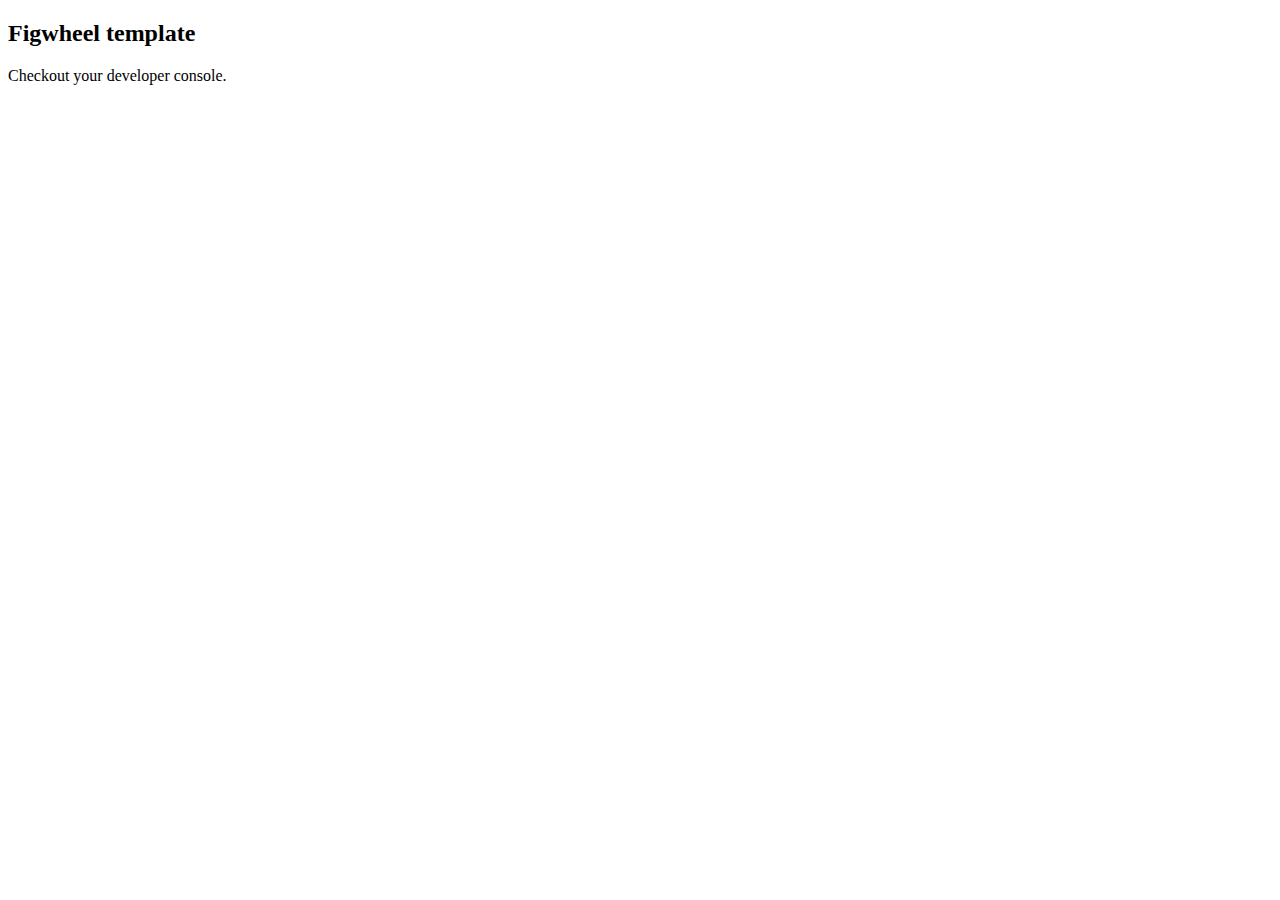
==== resources/public/index.html @ b9228503 "Initial commit." ====
<!DOCTYPE html>
<html>
  <head>
    <link href="css/style.css" rel="stylesheet" type="text/css">
    <link href="favicon.ico?v=2" rel="shortcut icon" type="text/css">
    
  </head>
  <body>
    <div id="app">
      <h2>Figwheel template</h2>
      <p>Checkout your developer console.</p>
    </div>
    <script src="js/compiled/breakout.js" type="text/javascript"></script>
  </body>
</html>
---- resources/public/css/style.css ----
/* some style */
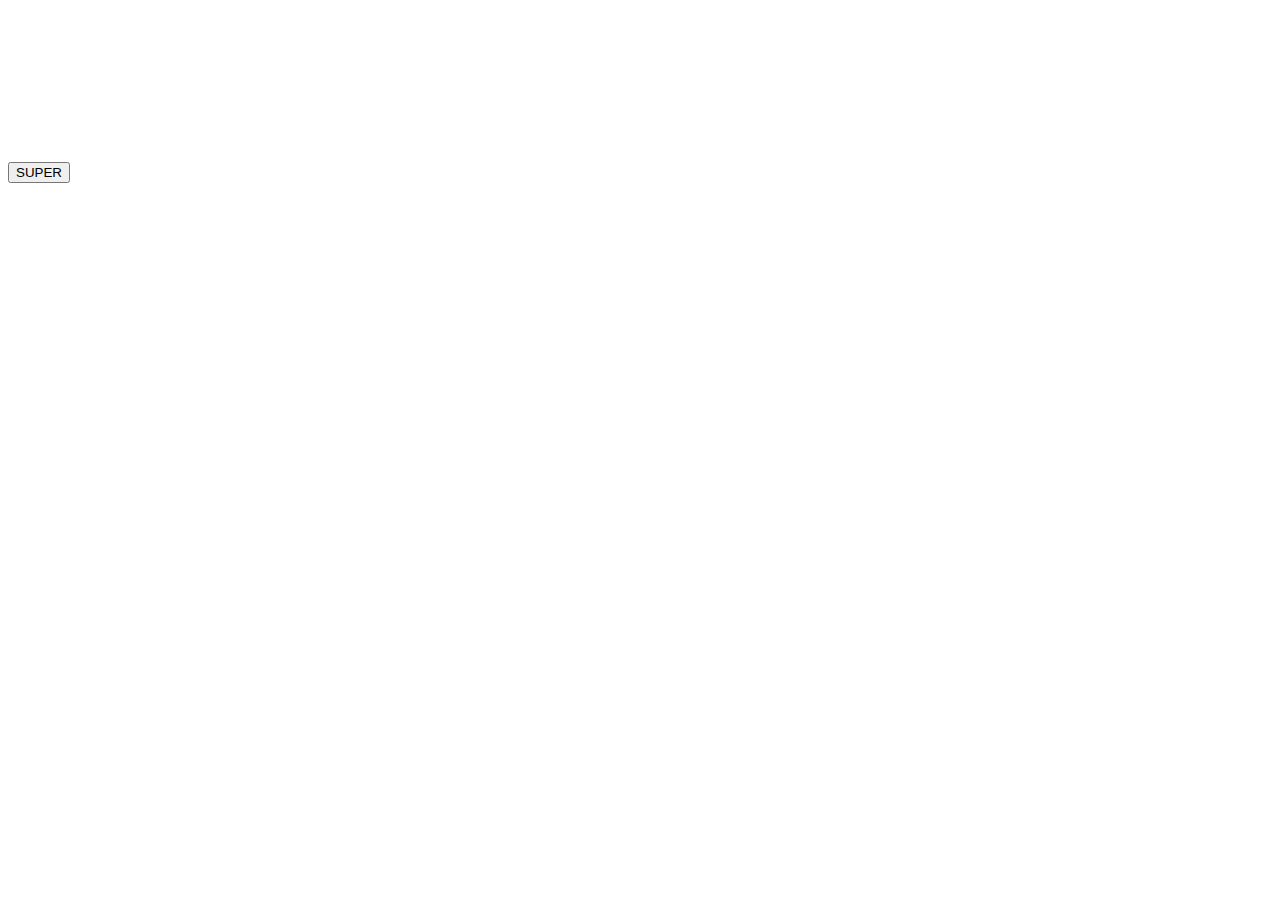
==== commit 4a30072b: "Simple event handling w/ channel. Separate files." ====
--- a/resources/public/index.html
+++ b/resources/public/index.html
@@ -7,9 +7,9 @@
   </head>
   <body>
     <div id="app">
-      <h2>Figwheel template</h2>
-      <p>Checkout your developer console.</p>
+      <canvas id="game">
     </div>
+    <button id="uiBtn">SUPER</button>
     <script src="js/compiled/breakout.js" type="text/javascript"></script>
   </body>
 </html>
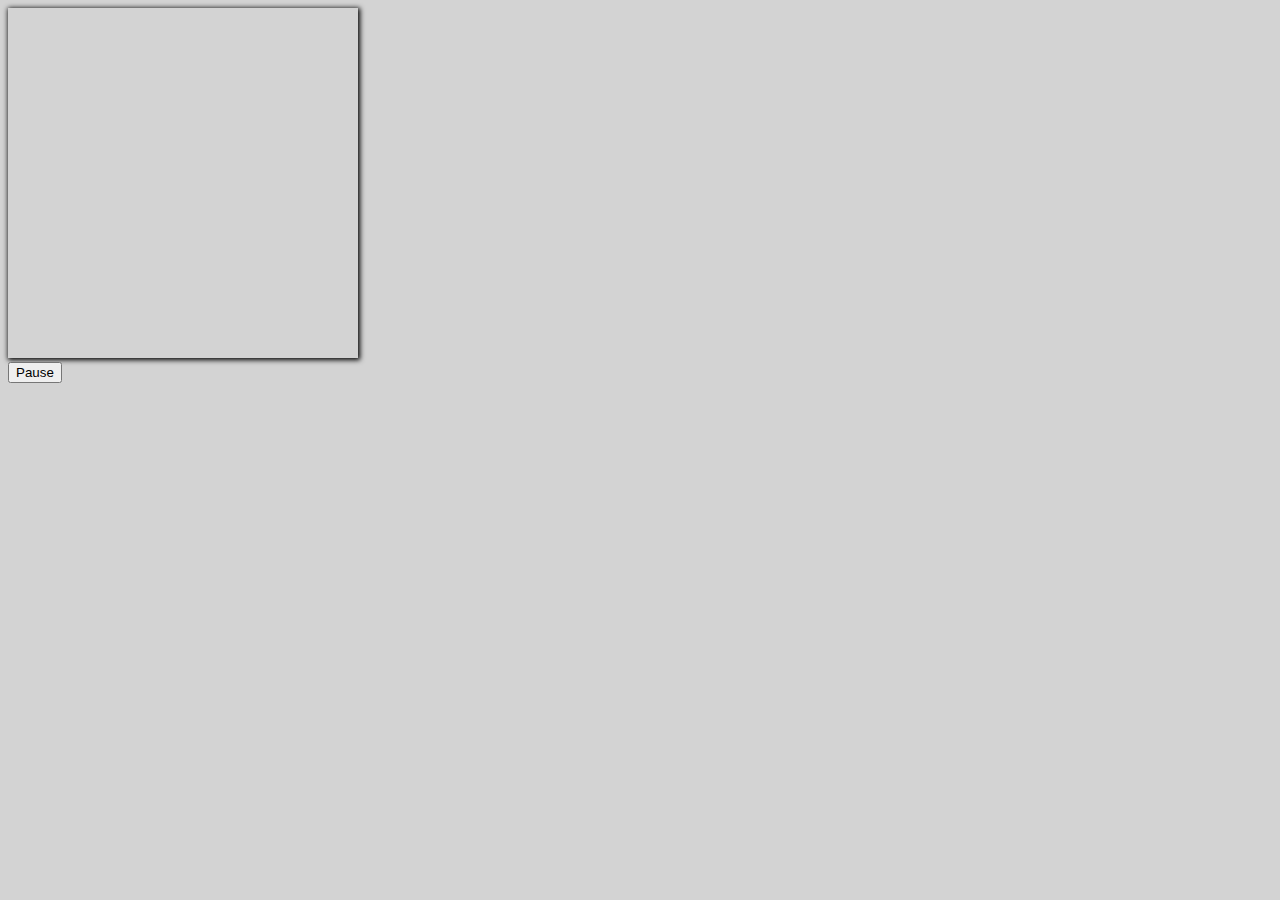
==== commit 0dd35b74: "Bigger canvas." ====
--- a/resources/public/index.html
+++ b/resources/public/index.html
@@ -6,10 +6,10 @@
     
   </head>
   <body>
-    <div id="app">
-      <canvas id="game">
+    <div id="container">
+      <canvas id="game" width="350" height="350"></canvas>
     </div>
-    <button id="uiBtn">SUPER</button>
+    <button id="uiBtn">Pause</button>
     <script src="js/compiled/breakout.js" type="text/javascript"></script>
   </body>
 </html>
--- a/resources/public/css/style.css
+++ b/resources/public/css/style.css
@@ -1,2 +1,10 @@
-/* some style */
+body {
+    background-color: lightgray;
+}
 
+#game {
+    /* todo */
+    margin-left: auto;
+    margin-right: auto;
+    box-shadow: 1px 1px 5px 1px black;
+}
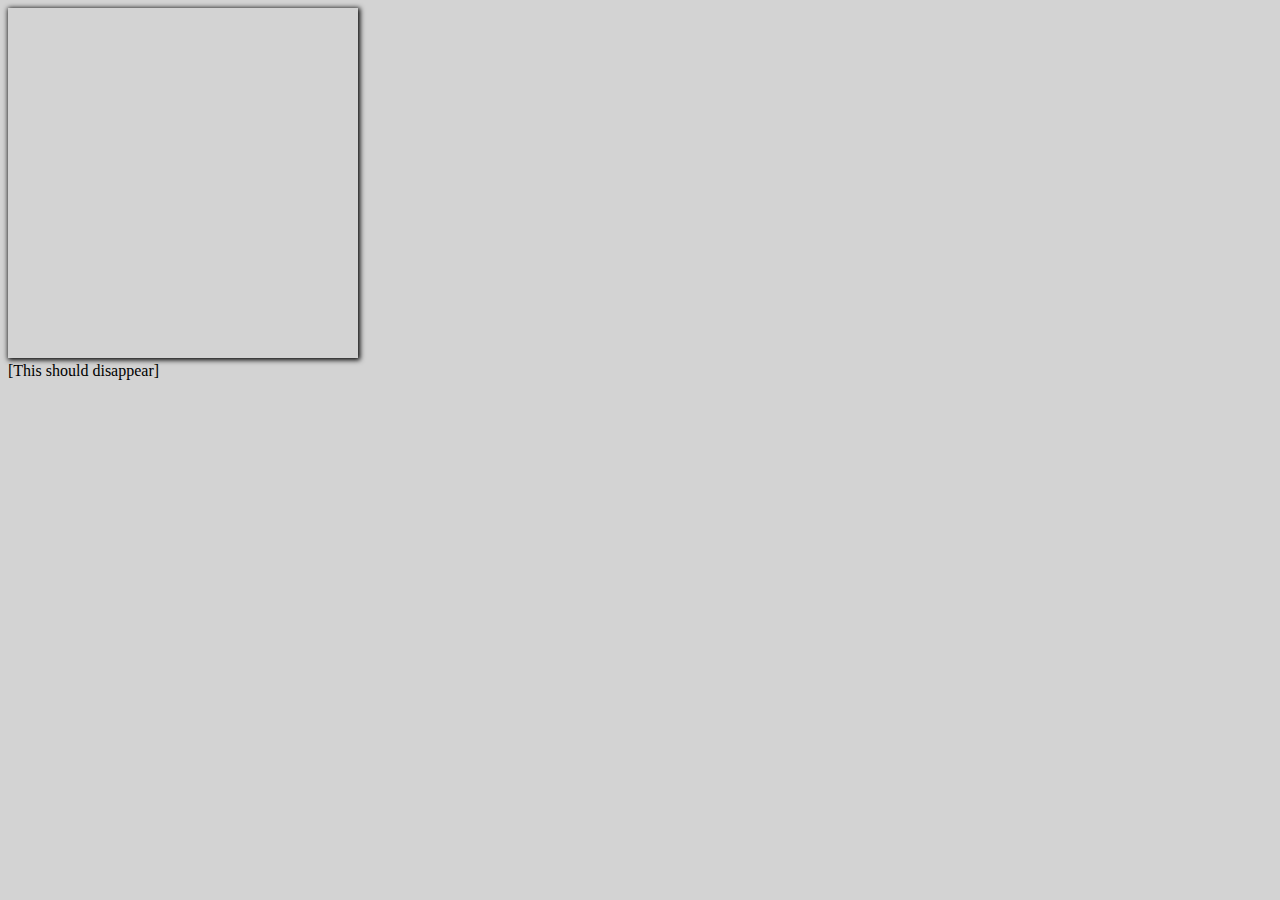
==== commit 7f1563f3: "Add DOM HUD for debugging." ====
--- a/resources/public/index.html
+++ b/resources/public/index.html
@@ -9,7 +9,8 @@
     <div id="container">
       <canvas id="game" width="350" height="350"></canvas>
     </div>
-    <button id="uiBtn">Pause</button>
+    <!-- <button id="uiBtn">Pause</button> -->
+    <div id="hud">[This should disappear]</div>
     <script src="js/compiled/breakout.js" type="text/javascript"></script>
   </body>
 </html>
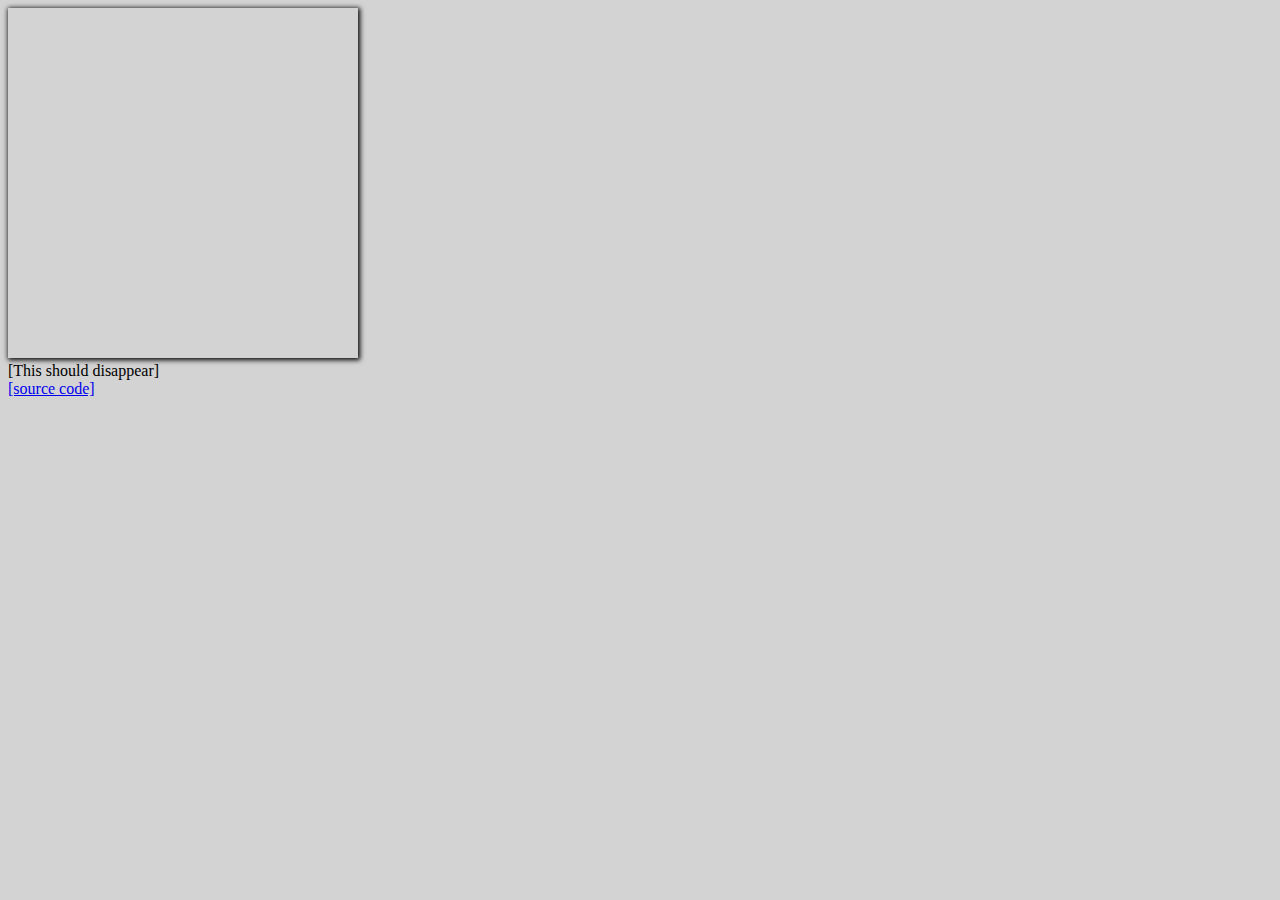
==== commit 728c4e8e: "Add source link and notes." ====
--- a/resources/public/index.html
+++ b/resources/public/index.html
@@ -12,5 +12,6 @@
     <!-- <button id="uiBtn">Pause</button> -->
     <div id="hud">[This should disappear]</div>
     <script src="js/compiled/breakout.js" type="text/javascript"></script>
+    <a href="https://github.com/jasalt/cljsout">[source code]</a>
   </body>
 </html>
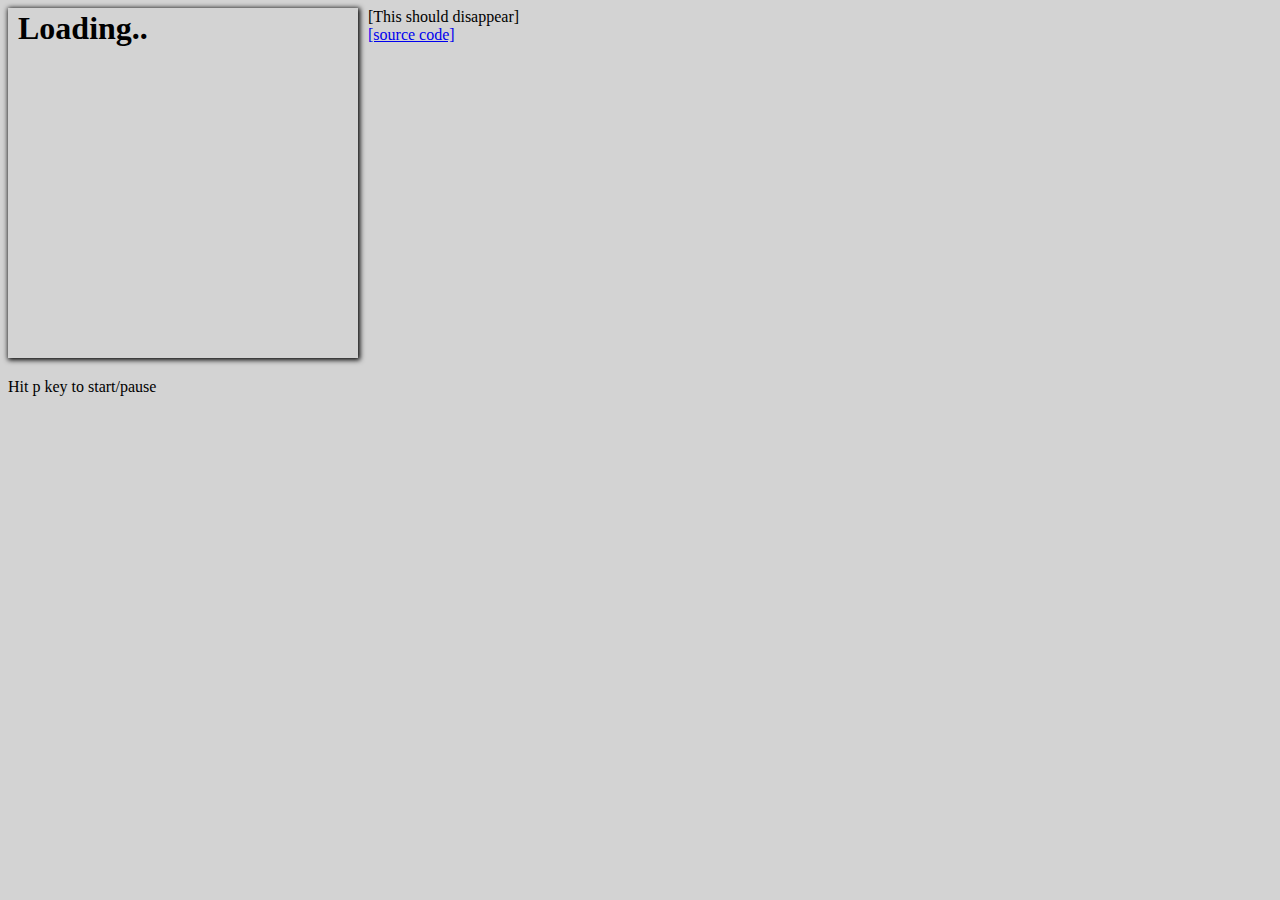
==== commit 10bf0997: "Draw random string to screen." ====
--- a/resources/public/index.html
+++ b/resources/public/index.html
@@ -3,15 +3,22 @@
   <head>
     <link href="css/style.css" rel="stylesheet" type="text/css">
     <link href="favicon.ico?v=2" rel="shortcut icon" type="text/css">
-    
+
   </head>
   <body>
-    <div id="container">
+    <div id="gameContainer">
+      <div id="gameOverlay">
+        <h1 id="gameOverlayText" style="margin-top: 1em;">Loading..</h1>
+        <!-- <div></div> -->
+      </div>
       <canvas id="game" width="350" height="350"></canvas>
+      <p>Hit p key to start/pause</p>
     </div>
     <!-- <button id="uiBtn">Pause</button> -->
-    <div id="hud">[This should disappear]</div>
+    <div id="hudContainer">
+      <div id="hud">[This should disappear]</div>
+      <a href="https://github.com/jasalt/cljsout">[source code]</a>
+    </div>
     <script src="js/compiled/breakout.js" type="text/javascript"></script>
-    <a href="https://github.com/jasalt/cljsout">[source code]</a>
   </body>
 </html>
--- a/resources/public/css/style.css
+++ b/resources/public/css/style.css
@@ -1,5 +1,11 @@
+@font-face {
+  font-family: 'Visitor';
+  src: url('../fonts/visitor1.ttf');
+}
+
 body {
     background-color: lightgray;
+    font-family: Visitor;
 }
 
 #game {
@@ -7,4 +13,21 @@
     margin-left: auto;
     margin-right: auto;
     box-shadow: 1px 1px 5px 1px black;
+    cursor: none;
 }
+#gameContainer {
+    float:left; display:inline;
+}
+
+/* TODO relative positioning over game canvas */
+#gameOverlay {
+    margin-left: 10px;
+    margin-top: -30px;
+    position: absolute;
+    z-index:2;
+}
+
+#hudContainer {
+    margin-left: 10px;
+    float:left; display:inline;
+}
